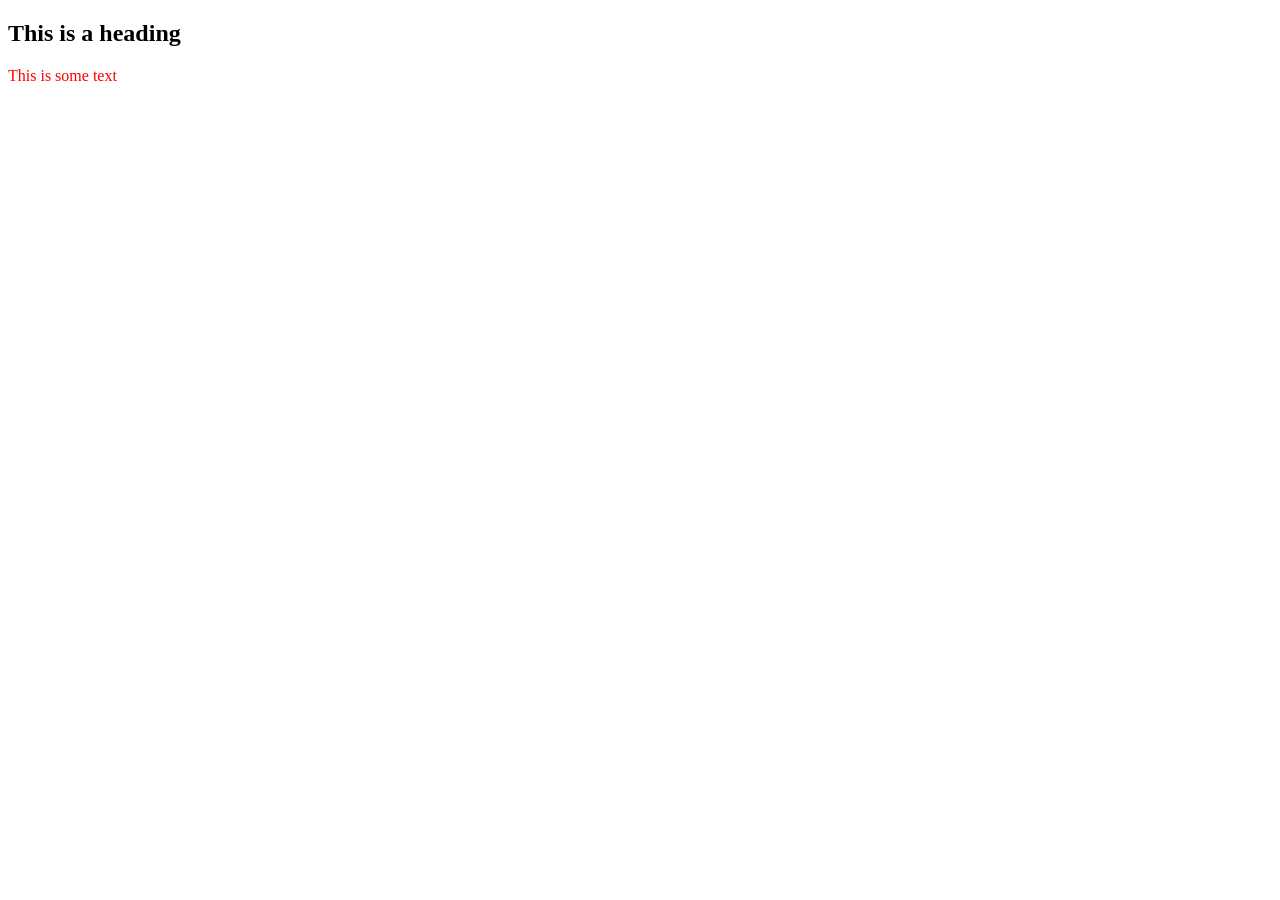
==== index.html @ f604afe4 "Rename wiki.html to index.html" ====
<!DOCTYPE html>
	<head>
		<title>wiki</title>
		<link rel="icon" href="favicon.ico" type="image/x-icon">
		<html lang="en">
		<meta name="viewport" content="width=device-width, initial-scale=1.0">	
		<link rel="stylesheet" href="styles.css">
		<script src="main.js"></script>
	</head>
	<body>
		<h2>This is a heading</h2>
		<p>This is some text</p>
	</body>
</html>
---- styles.css ----
p {
	color:red;
}
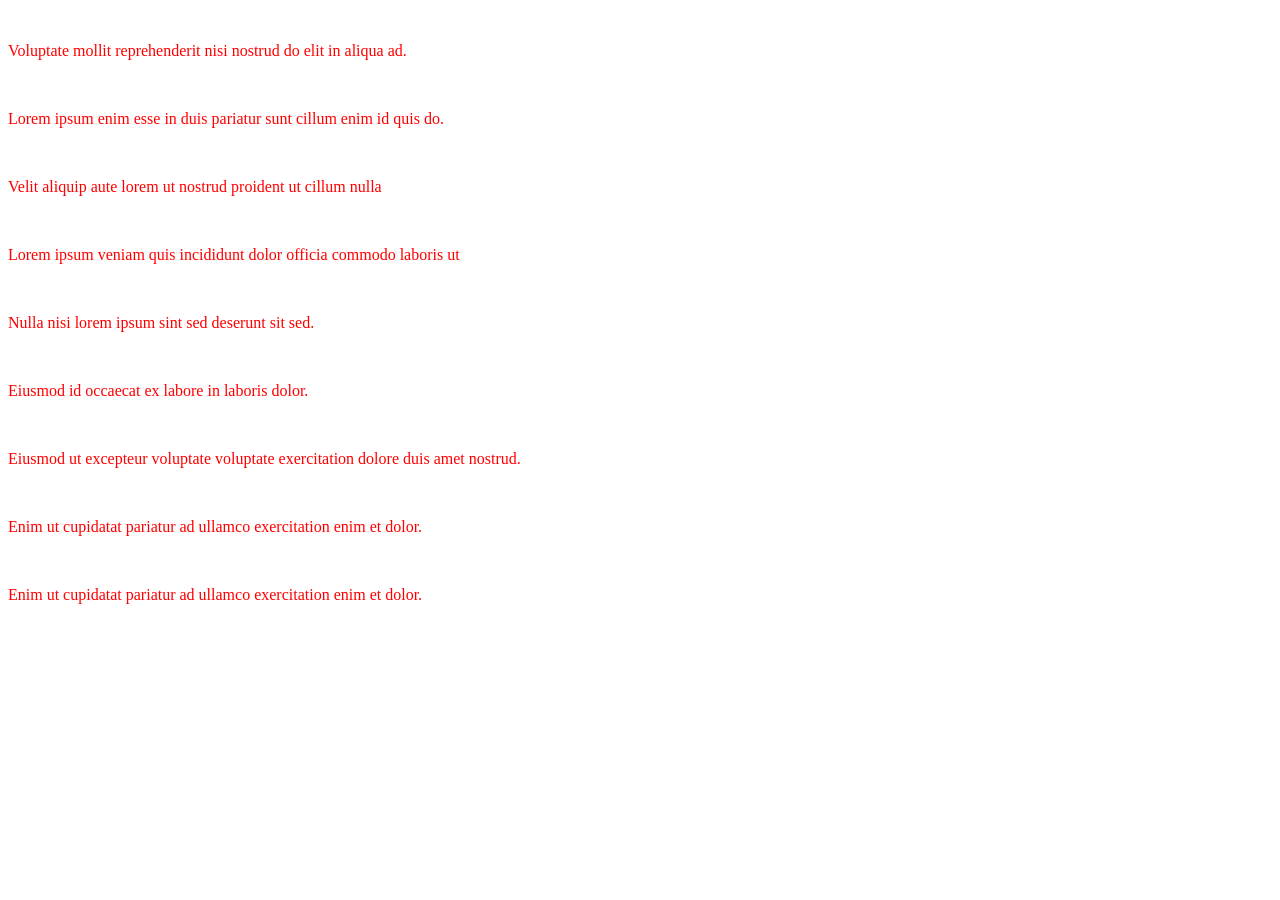
==== commit 166fe7f3: "Update index.html" ====
--- a/index.html
+++ b/index.html
@@ -6,9 +6,43 @@
 		<meta name="viewport" content="width=device-width, initial-scale=1.0">	
 		<link rel="stylesheet" href="styles.css">
 		<script src="main.js"></script>
+		<!--masonry: https://codepen.io/lowlelow/details/YmZrgN-->
 	</head>
 	<body>
-		<h2>This is a heading</h2>
-		<p>This is some text</p>
+		
+
+<div class="wrap">
+  <div class="container">
+    <div class="block">
+      <div><img src="https://picsum.photos/600/400" alt=""><p>Voluptate mollit reprehenderit nisi nostrud do elit in aliqua ad.</p></div>
+    </div>
+    <div class="block">
+      <div><img src="https://picsum.photos/600/200" alt=""><p>Lorem ipsum enim esse in duis pariatur sunt cillum enim id quis do.</p></div>
+    </div>
+    <div class="block">
+      <div><img src="https://picsum.photos/600" alt=""><p>Velit aliquip aute lorem ut nostrud proident ut cillum nulla</p></div>
+    </div>
+    <div class="block">
+      <div><img src="https://picsum.photos/600/900" alt=""><p>Lorem ipsum veniam quis incididunt dolor officia commodo laboris ut</p></div>
+    </div>
+    <div class="block">
+      <div><img src="https://picsum.photos/600/500" alt=""><p>Nulla nisi lorem ipsum sint sed deserunt sit sed.</p></div>
+    </div>
+    <div class="block">
+      <div><img src="https://picsum.photos/600/250" alt=""><p>Eiusmod id occaecat ex labore in laboris dolor.</p></div>
+    </div>
+    <div class="block">
+      <div><img src="https://picsum.photos/600/550" alt=""><p>Eiusmod ut excepteur voluptate voluptate exercitation dolore duis amet nostrud.</p></div>
+    </div>
+    <div class="block">
+      <div><img src="https://picsum.photos/600/700" alt=""><p>Enim ut cupidatat pariatur ad ullamco exercitation enim et dolor.</p></div>
+    </div>
+    <div class="block">
+      <div><img src="https://picsum.photos/600/300" alt=""><p>Enim ut cupidatat pariatur ad ullamco exercitation enim et dolor.</p></div>
+    </div>
+  </div>
+</div>
+
+
 	</body>
 </html>
